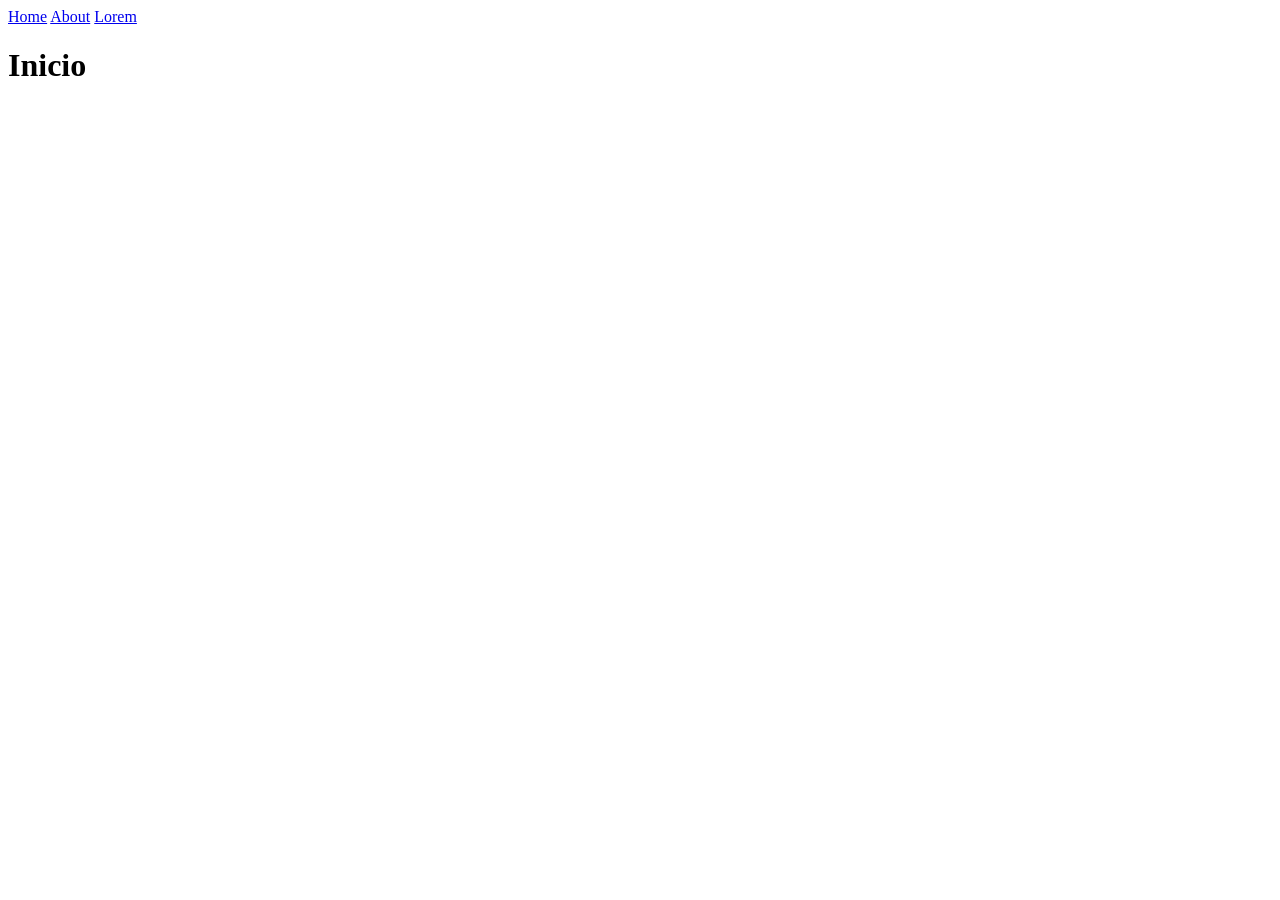
==== JS/router/index.html @ 62c282ec "a" ====
<!DOCTYPE html>
<html lang="en">
<head>
    <meta charset="UTF-8">
    <meta name="viewport" content="width=device-width, initial-scale=1.0">
    <title>Document</title>
</head>
<body>

<header>
    <nav>
        <a href="/" onclick="route()">Home</a>
        <a href="/about" onclick="route()">About</a>
        <a href="/lorem" onclick="route()">Lorem</a>
    </nav>
</header>

    <h1>Inicio</h1>

    <script src="router.js"></script>
</body>
</html>
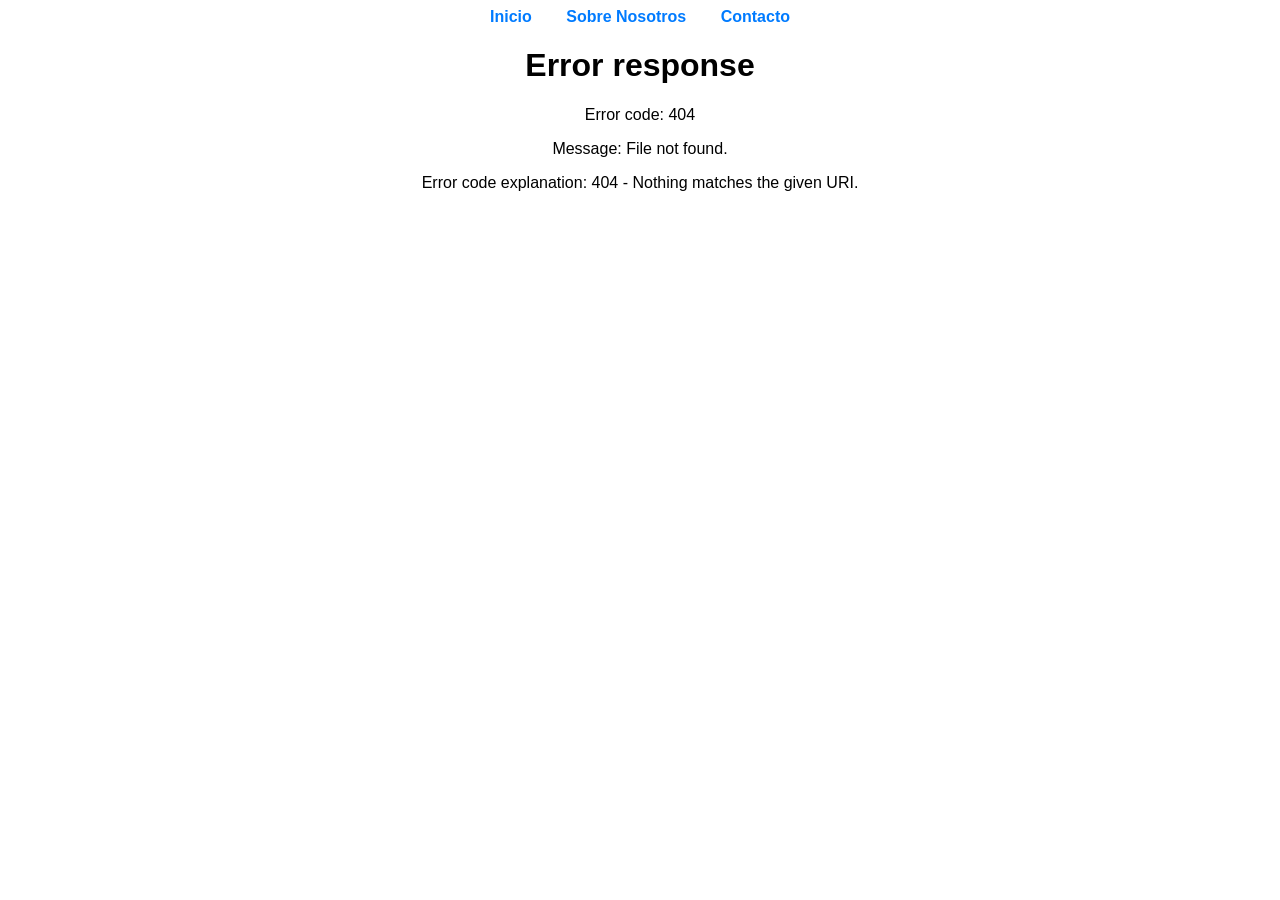
==== commit 3ebd3f29: "a" ====
--- a/JS/router/index.html
+++ b/JS/router/index.html
@@ -1,22 +1,20 @@
 <!DOCTYPE html>
-<html lang="en">
+<html lang="es">
 <head>
     <meta charset="UTF-8">
     <meta name="viewport" content="width=device-width, initial-scale=1.0">
-    <title>Document</title>
+    <title>Vanilla JS Router</title>
+    <link rel="stylesheet" href="style.css">
 </head>
 <body>
+    <nav>
+        <a href="/" data-link>Inicio</a>
+        <a href="/about" data-link>Sobre Nosotros</a>
+        <a href="/contact" data-link>Contacto</a>
+    </nav>
 
-<header>
-    <nav>
-        <a href="/" onclick="route()">Home</a>
-        <a href="/about" onclick="route()">About</a>
-        <a href="/lorem" onclick="route()">Lorem</a>
-    </nav>
-</header>
+    <div id="app" class="fade"></div>
 
-    <h1>Inicio</h1>
-
-    <script src="router.js"></script>
+    <script src="main.js"></script>
 </body>
-</html>+</html>
--- a/JS/router/style.css
+++ b/JS/router/style.css
@@ -0,0 +1,33 @@
+body {
+    font-family: Arial, sans-serif;
+    text-align: center;
+}
+
+nav {
+    margin-bottom: 20px;
+}
+
+nav a {
+    margin: 0 15px;
+    text-decoration: none;
+    font-weight: bold;
+    color: #007bff;
+}
+
+nav a:hover {
+    text-decoration: underline;
+}
+
+/* Transiciones de página */
+.fade {
+    opacity: 1;
+    transition: opacity 0.3s ease-in-out;
+}
+
+.fade-out {
+    opacity: 0;
+}
+
+.fade-in {
+    opacity: 1;
+}
